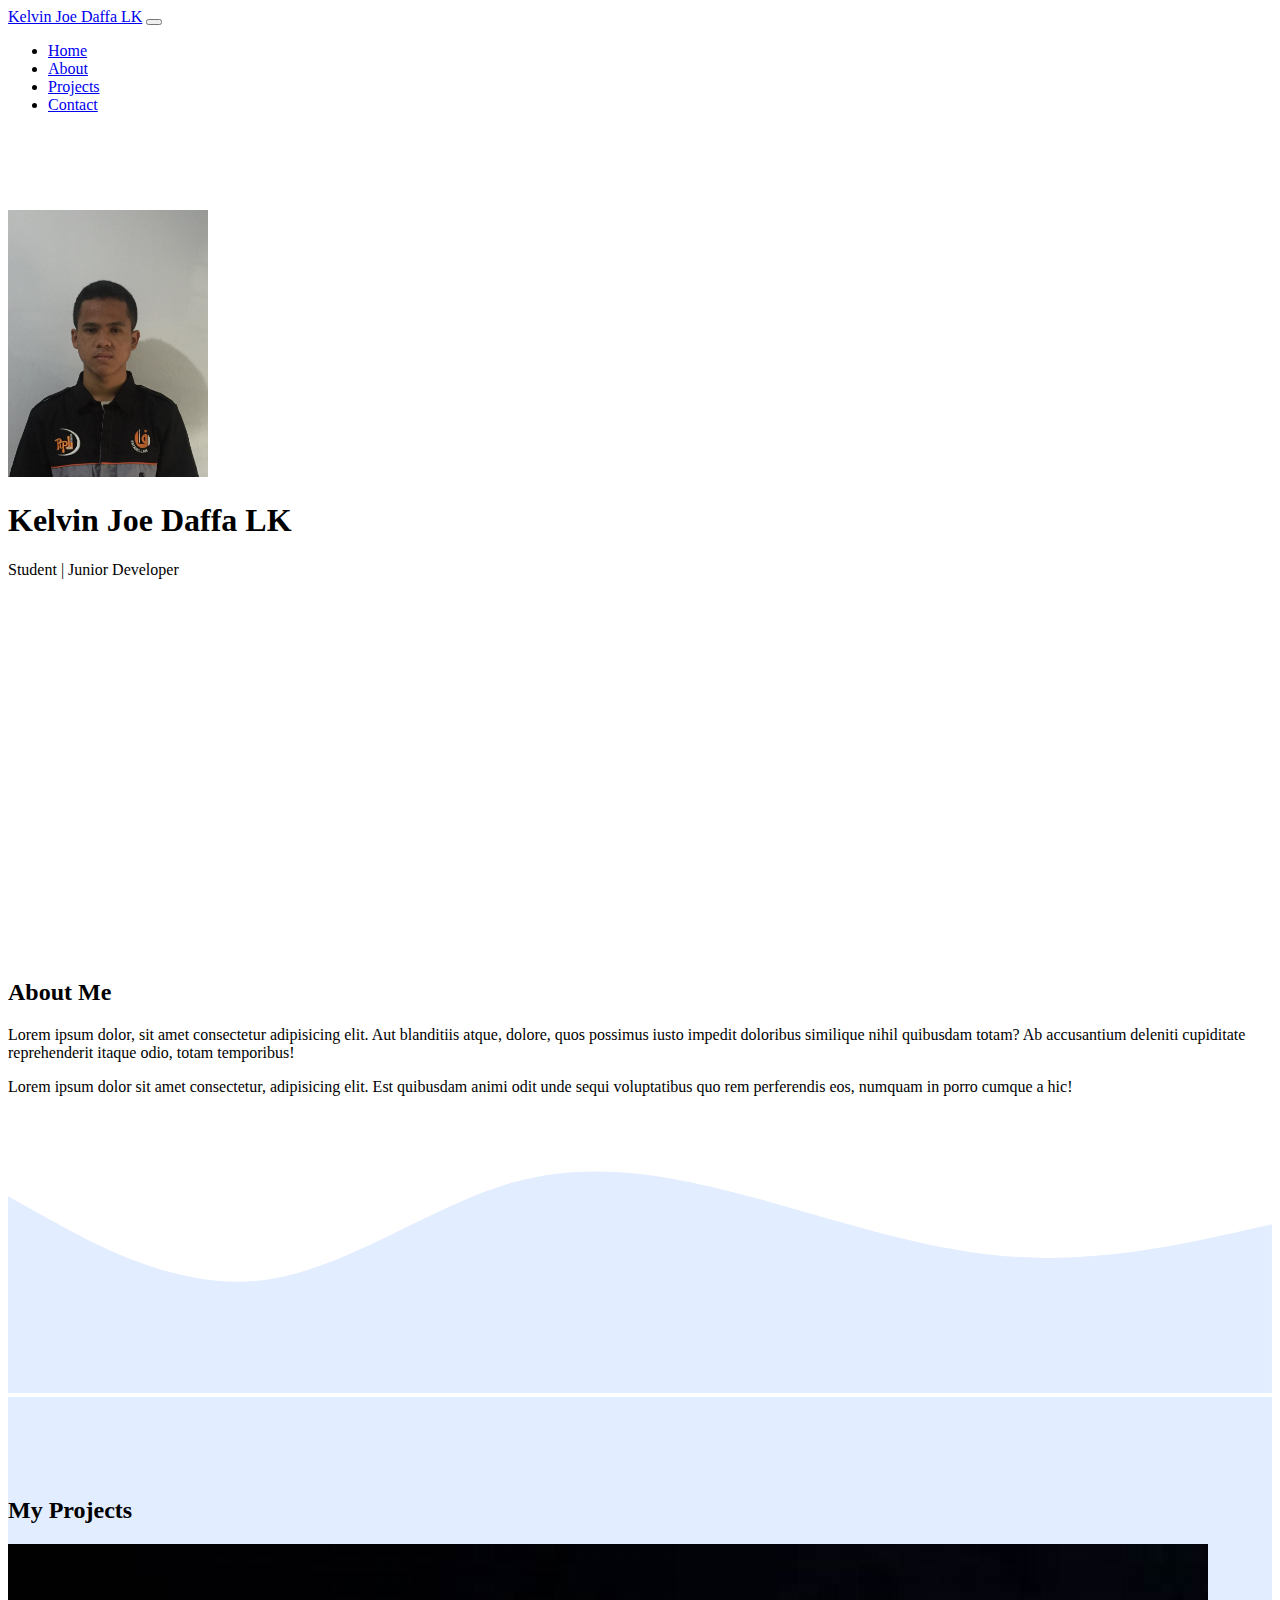
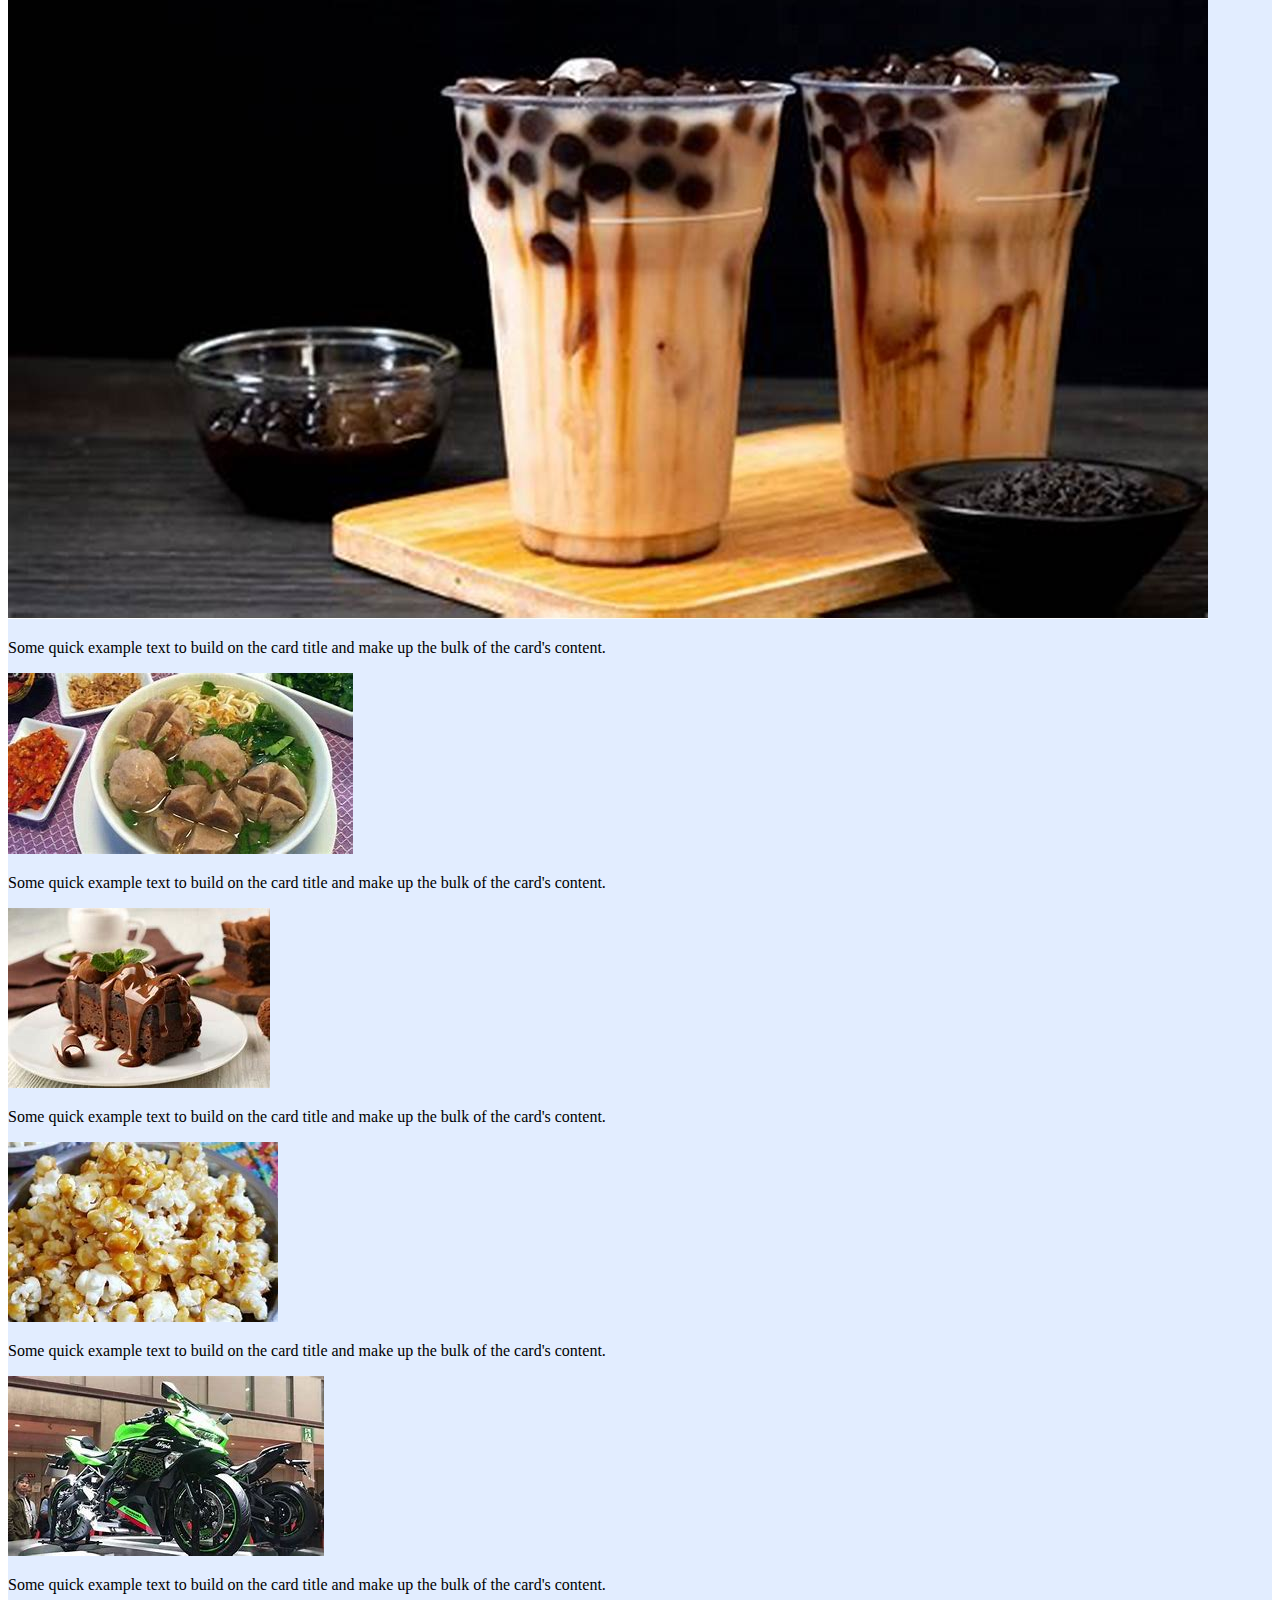
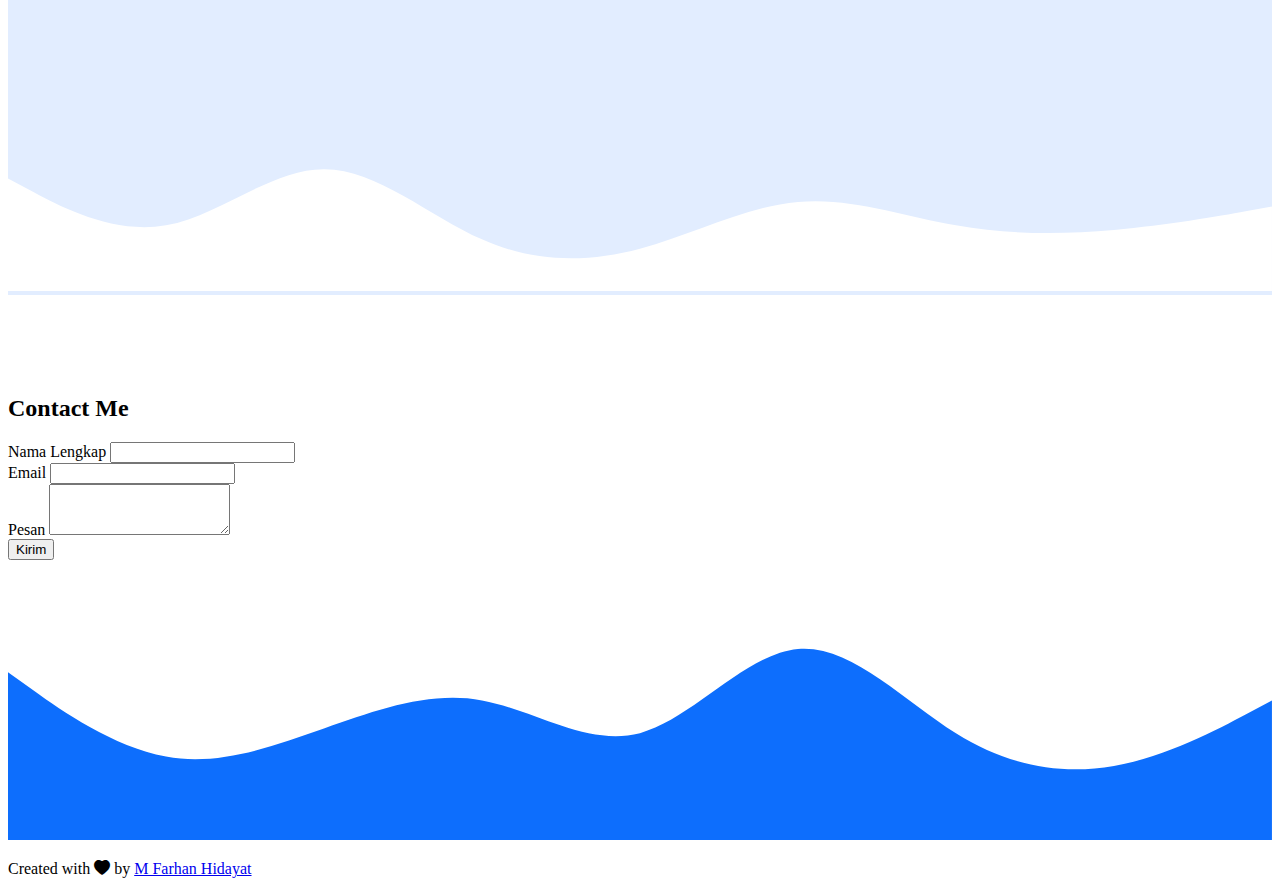
==== index.html @ a22873b9 "fortofolio" ====
<!DOCTYPE html>
<html lang="en">
  <head>
    <!-- Required meta tags -->
    <meta charset="utf-8" />
    <meta name="viewport" content="width=device-width, initial-scale=1" />

    <!-- Bootstrap CSS -->
    <link href="https://cdn.jsdelivr.net/npm/bootstrap@5.0.0-beta2/dist/css/bootstrap.min.css" rel="stylesheet" integrity="sha384-BmbxuPwQa2lc/FVzBcNJ7UAyJxM6wuqIj61tLrc4wSX0szH/Ev+nYRRuWlolflfl" crossorigin="anonymous" />

    <!-- Bootstrap Icons -->
    <link rel="stylesheet" href="https://cdn.jsdelivr.net/npm/bootstrap-icons@1.3.0/font/bootstrap-icons.css" />

    <!-- My CSS -->
    <link rel="stylesheet" href="style.css" />

    <title>My Portfolio | Kelvin Joe Daffa Lk</title>
  </head>
  <body id="home">
    <!-- Navbar -->
    <nav class="navbar navbar-expand-lg navbar-dark bg-dark shadow-sm fixed-top">
      <div class="container">
        <a class="navbar-brand" href="#">Kelvin Joe Daffa LK</a>
        <button class="navbar-toggler" type="button" data-bs-toggle="collapse" data-bs-target="#navbarNav" aria-controls="navbarNav" aria-expanded="false" aria-label="Toggle navigation">
          <span class="navbar-toggler-icon"></span>
        </button>
        <div class="collapse navbar-collapse" id="navbarNav">
          <ul class="navbar-nav ms-auto">
            <li class="nav-item">
              <a class="nav-link active" aria-current="page" href="#home">Home</a>
            </li>
            <li class="nav-item">
              <a class="nav-link" href="#about">About</a>
            </li>
            <li class="nav-item">
              <a class="nav-link" href="#projects">Projects</a>
            </li>
            <li class="nav-item">
              <a class="nav-link" href="#contact">Contact</a>
            </li>
          </ul>
        </div>
      </div>
    </nav>
    <!-- Akhir Navbar -->

    <!-- Jumbotron -->
    <section class="jumbotron text-center">
      <img src="asetss/images/Daffa.jpg.jpg" alt="M Farhan Hidayat" width="200" class="rounded-circle img-thumbnail" />
      <h1 class="display-4">Kelvin Joe Daffa LK</h1>
      <p class="lead">Student | Junior Developer</p>
      <svg xmlns="http://www.w3.org/2000/svg" viewBox="0 0 1440 320">
        <path
          fill="#ffffff"
          fill-opacity="10"
          d="M0,64L48,80C96,96,192,128,288,128C384,128,480,96,576,80C672,64,768,64,864,96C960,128,1056,192,1152,186.7C1248,181,1344,107,1392,69.3L1440,32L1440,320L1392,320C1344,320,1248,320,1152,320C1056,320,960,320,864,320C768,320,672,320,576,320C480,320,384,320,288,320C192,320,96,320,48,320L0,320Z"
        ></path>
      </svg>
    </section>
    <!-- Akhir Jumbotron -->

    <!-- About -->
    <section id="about">
      <div class="container">
        <div class="row text-center mb-3">
          <div class="col">
            <h2>About Me</h2>
          </div>
        </div>
        <div class="row justify-content-center fs-5 text-center">
          <div class="col-md-4">
            <p>Lorem ipsum dolor, sit amet consectetur adipisicing elit. Aut blanditiis atque, dolore, quos possimus iusto impedit doloribus similique nihil quibusdam totam? Ab accusantium deleniti cupiditate reprehenderit itaque odio, totam temporibus!</p>
          </div>
          <div class="col-md-4">
            <p>Lorem ipsum dolor sit amet consectetur, adipisicing elit. Est quibusdam animi odit unde sequi voluptatibus quo rem perferendis eos, numquam in porro cumque a hic!</p>
          </div>
        </div>
      </div>
      <svg xmlns="http://www.w3.org/2000/svg" viewBox="0 0 1440 320">
        <path
          fill="#e2edff"
          fill-opacity="10"
          d="M0,96L48,122.7C96,149,192,203,288,192C384,181,480,107,576,80C672,53,768,75,864,101.3C960,128,1056,160,1152,165.3C1248,171,1344,149,1392,138.7L1440,128L1440,320L1392,320C1344,320,1248,320,1152,320C1056,320,960,320,864,320C768,320,672,320,576,320C480,320,384,320,288,320C192,320,96,320,48,320L0,320Z"
        ></path>
      </svg>
    </section>
    <!-- Akhir About -->

    <!-- Projects -->
    <section id="projects">
      <div class="container">
        <div class="row text-center mb-3">
          <div class="col">
            <h2>My Projects</h2>
          </div>
        </div>
        <div class="row justify-content-center">
          <div class="col-md-4 mb-3">
            <div class="card">
              <img src="asetss/images/boba.jfif" class="card-img-top" alt="Project 1" />
              <div class="card-body">
                <p class="card-text">Some quick example text to build on the card title and make up the bulk of the card's content.</p>
              </div>
            </div>
          </div>
          <div class="col-md-4 mb-3">
            <div class="card">
              <img src="asetss/images/bakso.jpg" class="card-img-top" alt="Project 2" />
              <div class="card-body">
                <p class="card-text">Some quick example text to build on the card title and make up the bulk of the card's content.</p>
              </div>
            </div>
          </div>
          <div class="col-md-4 mb-3">
            <div class="card">
              <img src="asetss/images/cake 3.jpg" class="card-img-top" alt="Project 3" />
              <div class="card-body">
                <p class="card-text">Some quick example text to build on the card title and make up the bulk of the card's content.</p>
              </div>
            </div>
          </div>
          <div class="col-md-4 mb-3">
            <div class="card">
              <img src="asetss/images/popcron.jpg" class="card-img-top" alt="Project 4" />
              <div class="card-body">
                <p class="card-text">Some quick example text to build on the card title and make up the bulk of the card's content.</p>
              </div>
            </div>
          </div>
          <div class="col-md-4 mb-3">
            <div class="card">
              <img src="asetss/images/zx25r.jpg" class="card-img-top" alt="Project 5" />
              <div class="card-body">
                <p class="card-text">Some quick example text to build on the card title and make up the bulk of the card's content.</p>
              </div>
            </div>
          </div>
        </div>
      </div>

      <svg xmlns="http://www.w3.org/2000/svg" viewBox="0 0 1440 320">
        <path
          fill="#ffffff"
          fill-opacity="10"
          d="M0,192L30,208C60,224,120,256,180,245.3C240,235,300,181,360,181.3C420,181,480,235,540,261.3C600,288,660,288,720,272C780,256,840,224,900,218.7C960,213,1020,235,1080,245.3C1140,256,1200,256,1260,250.7C1320,245,1380,235,1410,229.3L1440,224L1440,320L1410,320C1380,320,1320,320,1260,320C1200,320,1140,320,1080,320C1020,320,960,320,900,320C840,320,780,320,720,320C660,320,600,320,540,320C480,320,420,320,360,320C300,320,240,320,180,320C120,320,60,320,30,320L0,320Z"
        ></path>
      </svg>
    </section>
    <!-- Akhir Projects -->

    <!-- Contact -->
    <section id="contact">
      <div class="container">
        <div class="row text-center mb-3">
          <div class="col">
            <h2>Contact Me</h2>
          </div>
        </div>
        <div class="row justify-content-center">
          <div class="col-md-6">
            <form>
              <div class="mb-3">
                <label for="name" class="form-label">Nama Lengkap</label>
                <input type="text" class="form-control" id="name" aria-describedby="name" />
              </div>
              <div class="mb-3">
                <label for="email" class="form-label">Email</label>
                <input type="email" class="form-control" id="email" aria-describedby="email" />
              </div>
              <div class="mb-3">
                <label for="pesan" class="form-label">Pesan</label>
                <textarea class="form-control" id="pesan" rows="3"></textarea>
              </div>
              <button type="submit" class="btn btn-primary">Kirim</button>
            </form>
          </div>
        </div>
      </div>
      <svg xmlns="http://www.w3.org/2000/svg" viewBox="0 0 1440 320">
        <path
          fill="#0d6efd"
          fill-opacity="10"
          d="M0,128L30,149.3C60,171,120,213,180,224C240,235,300,213,360,192C420,171,480,149,540,160C600,171,660,213,720,197.3C780,181,840,107,900,101.3C960,96,1020,160,1080,197.3C1140,235,1200,245,1260,234.7C1320,224,1380,192,1410,176L1440,160L1440,320L1410,320C1380,320,1320,320,1260,320C1200,320,1140,320,1080,320C1020,320,960,320,900,320C840,320,780,320,720,320C660,320,600,320,540,320C480,320,420,320,360,320C300,320,240,320,180,320C120,320,60,320,30,320L0,320Z"
        ></path>
      </svg>
    </section>
    <!-- Akhir Contact -->

    <!-- Footer -->
    <footer class="bg-primary text-white text-center pb-5">
      <p>Created with <i class="bi bi-heart-fill text-danger"></i> by <a href="https://www.instagram.com/mhmmdfayyat/" class="text-white fw-bold">M Farhan Hidayat</a></p>
    </footer>
    <!-- Akhir Footer -->

    <script src="https://cdn.jsdelivr.net/npm/bootstrap@5.0.0-beta2/dist/js/bootstrap.bundle.min.js" integrity="sha384-b5kHyXgcpbZJO/tY9Ul7kGkf1S0CWuKcCD38l8YkeH8z8QjE0GmW1gYU5S9FOnJ0" crossorigin="anonymous"></script>
  </body>
</html>
---- style.css ----
jumbotron {
    padding-top: 6rem;
    background-color: #e2edff;
  }
  
  #projects {
    background-color: #e2edff;
  }
  
  section {
    padding-top: 5rem;
  }
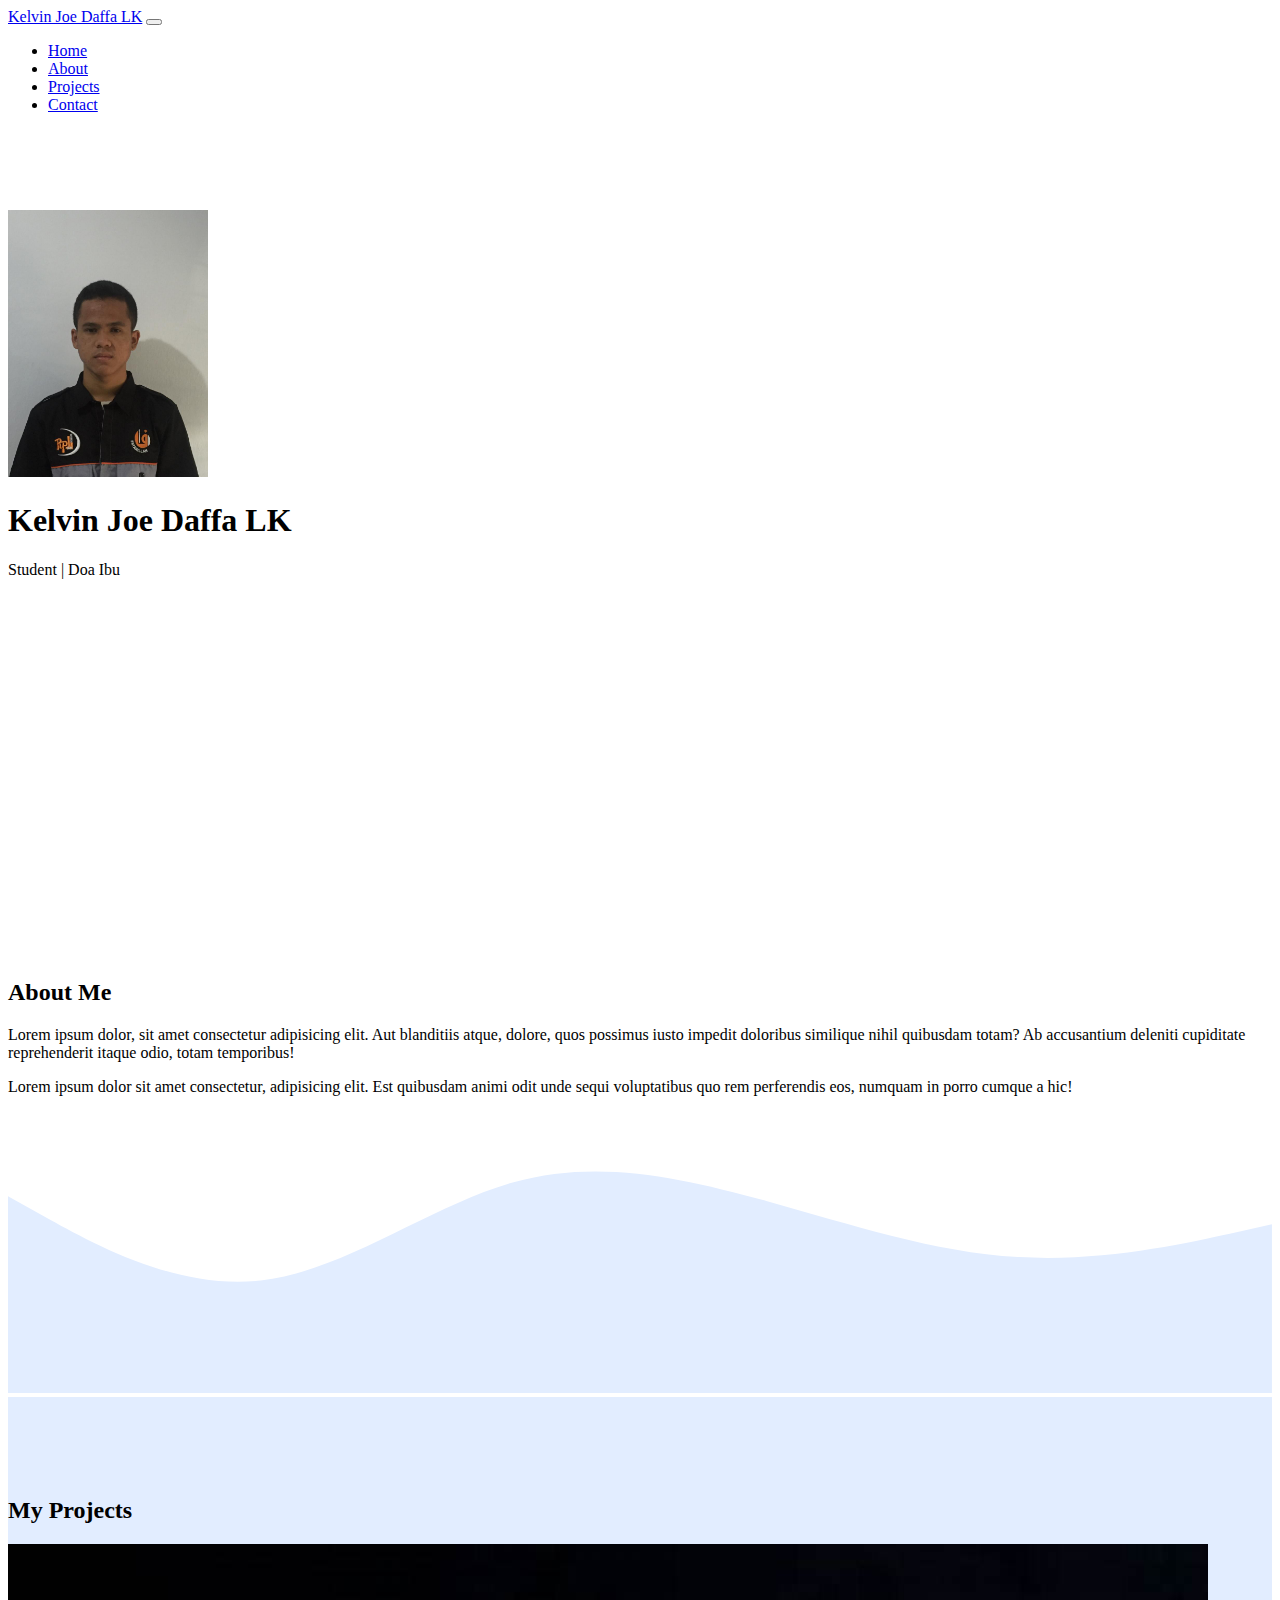
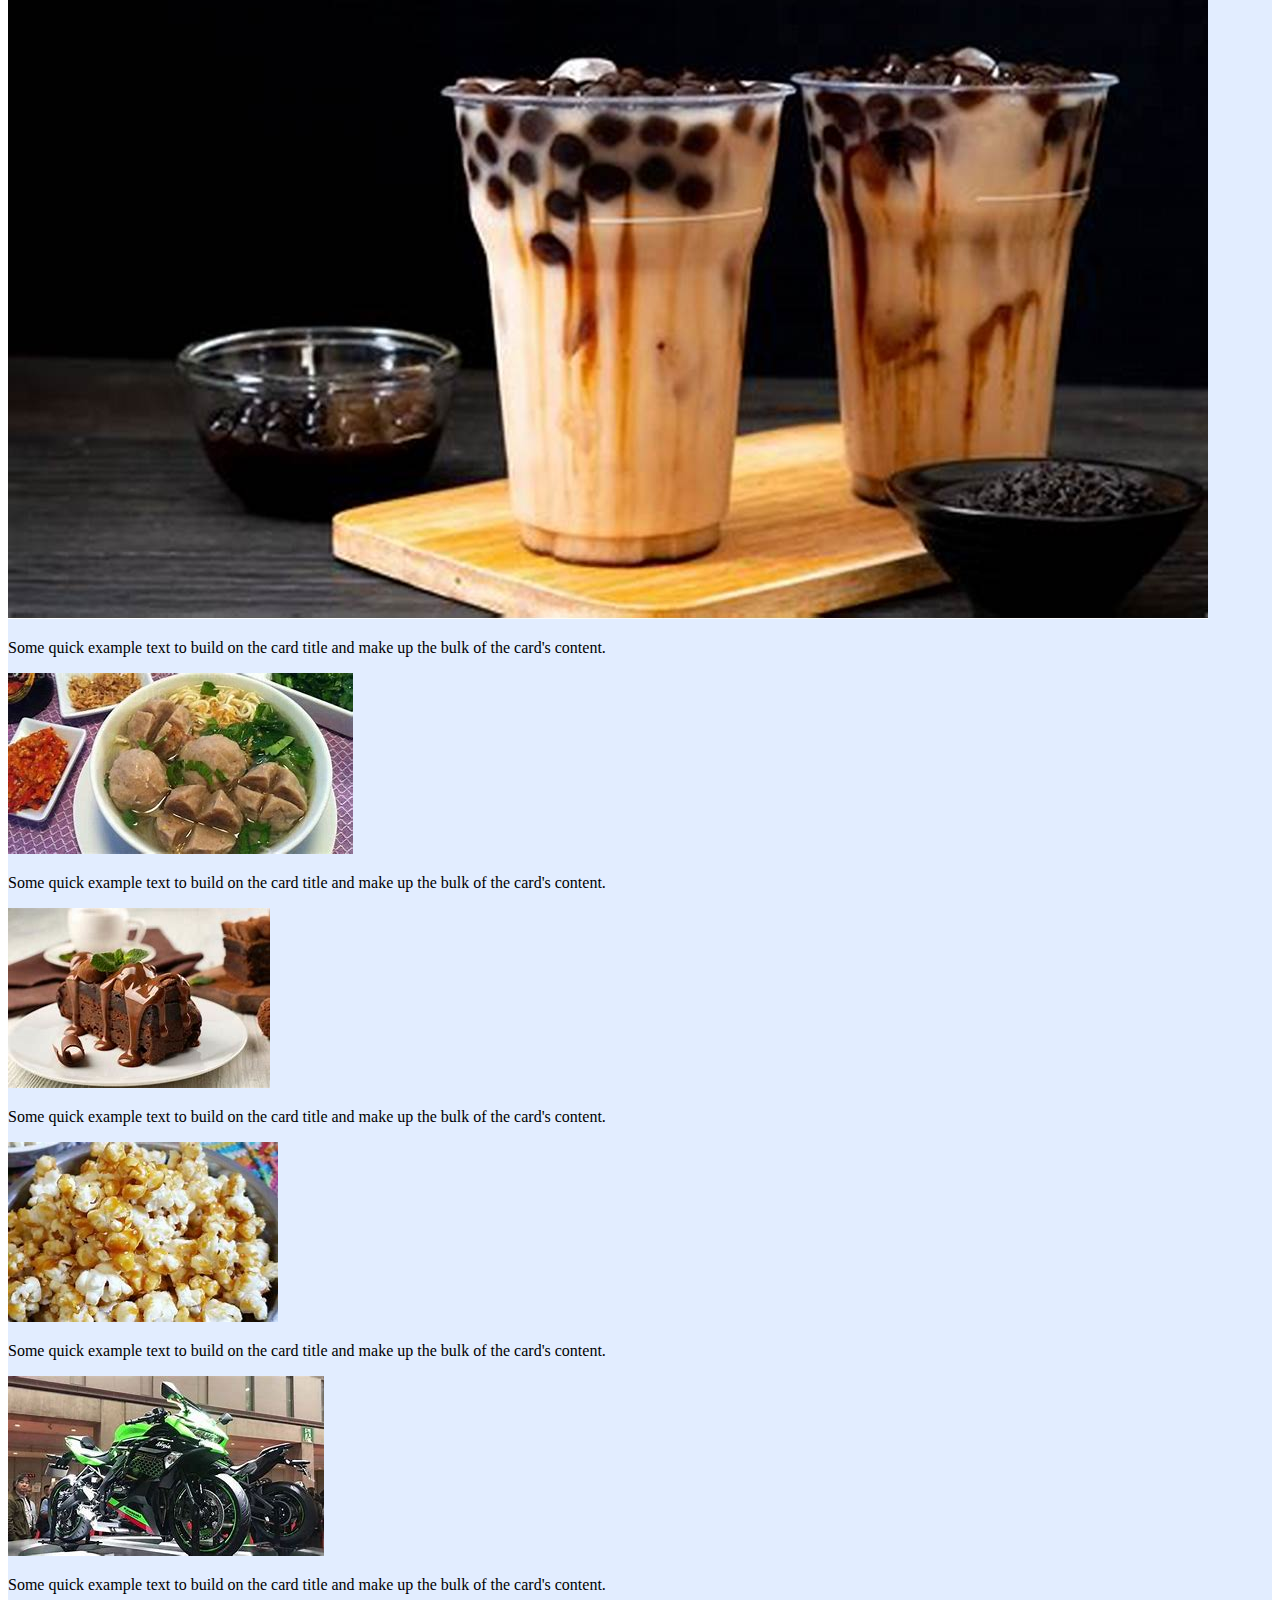
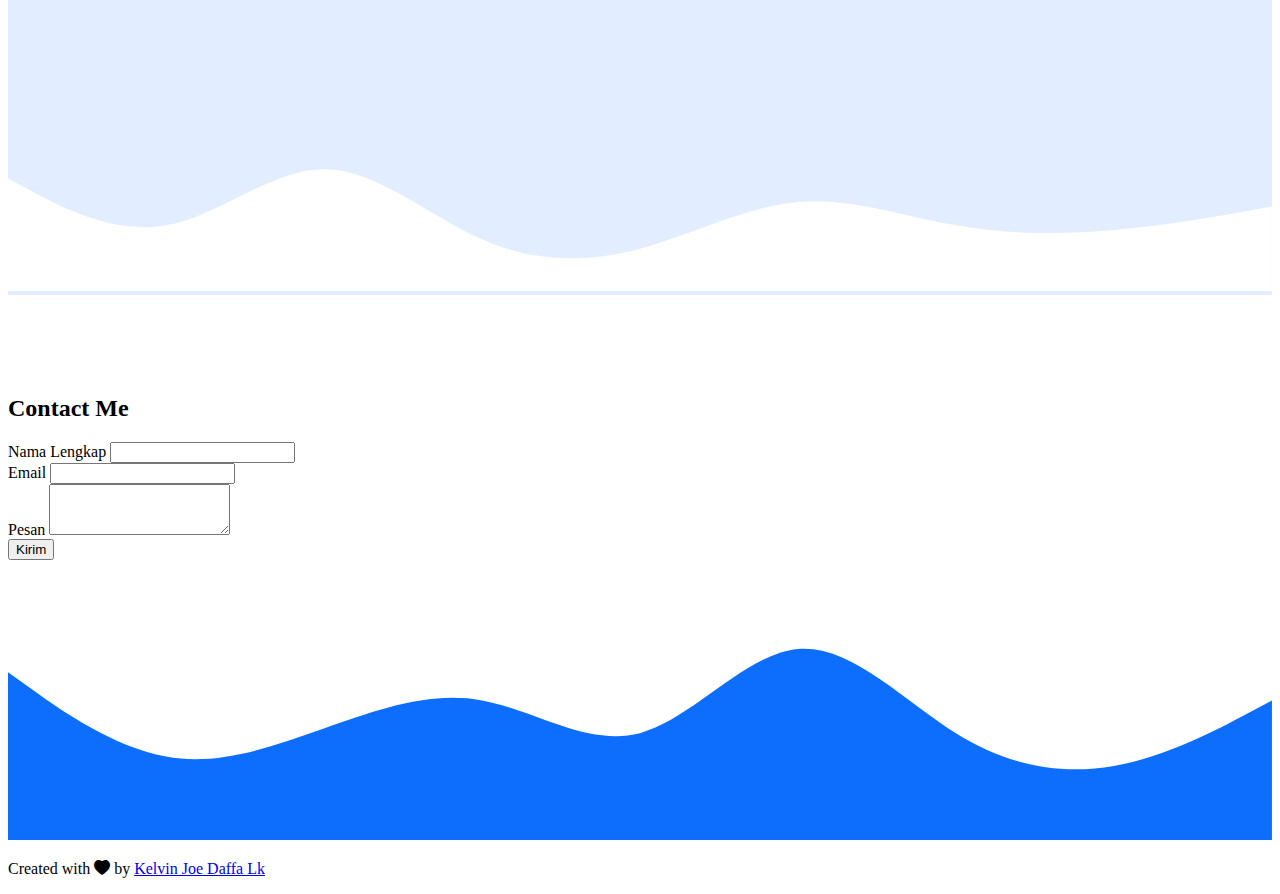
==== commit 3b4019ad: "modify index.html" ====
--- a/index.html
+++ b/index.html
@@ -46,9 +46,9 @@
 
     <!-- Jumbotron -->
     <section class="jumbotron text-center">
-      <img src="asetss/images/Daffa.jpg.jpg" alt="M Farhan Hidayat" width="200" class="rounded-circle img-thumbnail" />
+      <img src="asetss/images/Daffa.jpg.jpg" alt="Kelvin Joe Daffa" width="200" class="rounded-circle img-thumbnail" />
       <h1 class="display-4">Kelvin Joe Daffa LK</h1>
-      <p class="lead">Student | Junior Developer</p>
+      <p class="lead">Student | Doa Ibu</p>
       <svg xmlns="http://www.w3.org/2000/svg" viewBox="0 0 1440 320">
         <path
           fill="#ffffff"
@@ -188,7 +188,7 @@
 
     <!-- Footer -->
     <footer class="bg-primary text-white text-center pb-5">
-      <p>Created with <i class="bi bi-heart-fill text-danger"></i> by <a href="https://www.instagram.com/mhmmdfayyat/" class="text-white fw-bold">M Farhan Hidayat</a></p>
+      <p>Created with <i class="bi bi-heart-fill text-danger"></i> by <a href="https://www.instagram.com/_daffa.khoe/" class="text-white fw-bold">Kelvin Joe Daffa Lk</a></p>
     </footer>
     <!-- Akhir Footer -->
 
